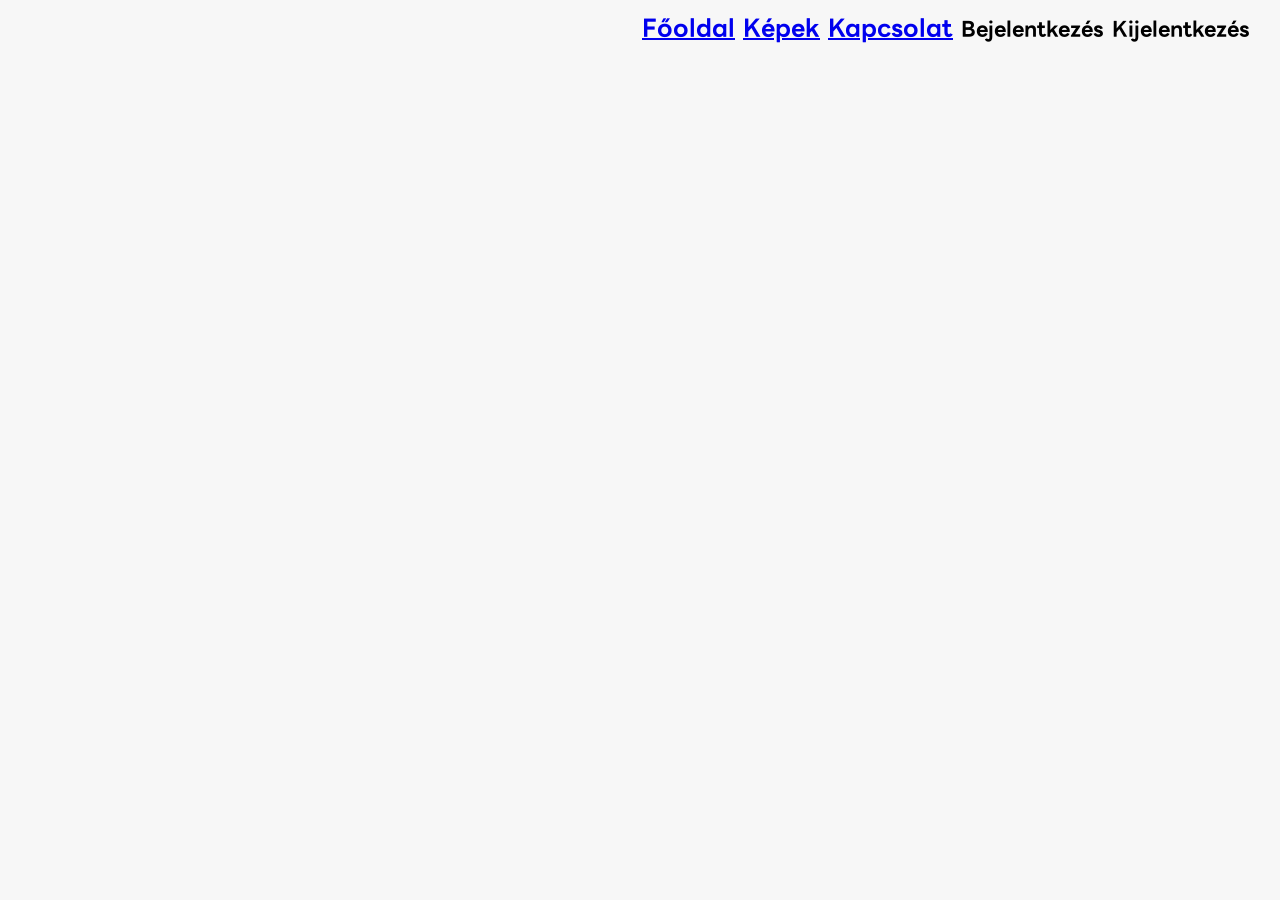
==== kapcsolat.html @ b3164f54 "5. feladat elkezdese" ====
<!DOCTYPE html>
<html lang="hu">
<head>
    <meta charset="UTF-8">
    <meta name="viewport" content="width=device-width, initial-scale=1.0">
    <title>Sárgahegyi Tiszta Víz Kft</title>
    <link rel="stylesheet" href="style.css">
    <meta name="viewport" content="width=device-width, initial-scale=1.0">
    <link rel="preconnect" href="https://fonts.googleapis.com">
<link rel="preconnect" href="https://fonts.gstatic.com" crossorigin>
<link href="https://fonts.googleapis.com/css2?family=LINE+Seed+JP&family=Playpen+Sans+Thai:wght@100..800&display=swap" rel="stylesheet">
</head>
<body>

    <nav id="menu">
        <a href="index.html">Főoldal</a>
        <a href="kepek.html">Képek</a>
        <a href="kapcsolat.html">Kapcsolat</a>
        <label id="login">Bejelentkezés</label>
        <label id="logoff">Kijelentkezés</label>
    </nav>

    <div id="content">
<br><br>
    <p id="bekezdes" title="ChatGPT szöveg"></p>


</div>
</body>
</html>
---- style.css ----
body{
    margin: 0px;
    padding: 0px;
    font-family: "LINE Seed JP", sans-serif;
    font-size: 20px;
    background-color: #F7F7F7;
}

nav{
    text-align: right;
    font-weight: bold;
    font-size: 23px;
    padding-top: 15px;
    padding-bottom: 15px;
    padding-right: 30px;
    position: sticky;
    width: 100%;
    box-sizing: border-box;
}
#login,#logoff{
    font-size: 20px;
}

#content{
    padding: 30px;
}

#bekezdes{
    max-width: auto;
    text-align: justify;
    line-height: 1.5em;
    padding-right: 30px;
    border-right: solid 2px black;
}

.iframes {
    display: flex;
}

.box {
    flex: 1;
    padding: 10px;
}

iframe {
    width: 100%;
    height: 400px;
    border: none;
}
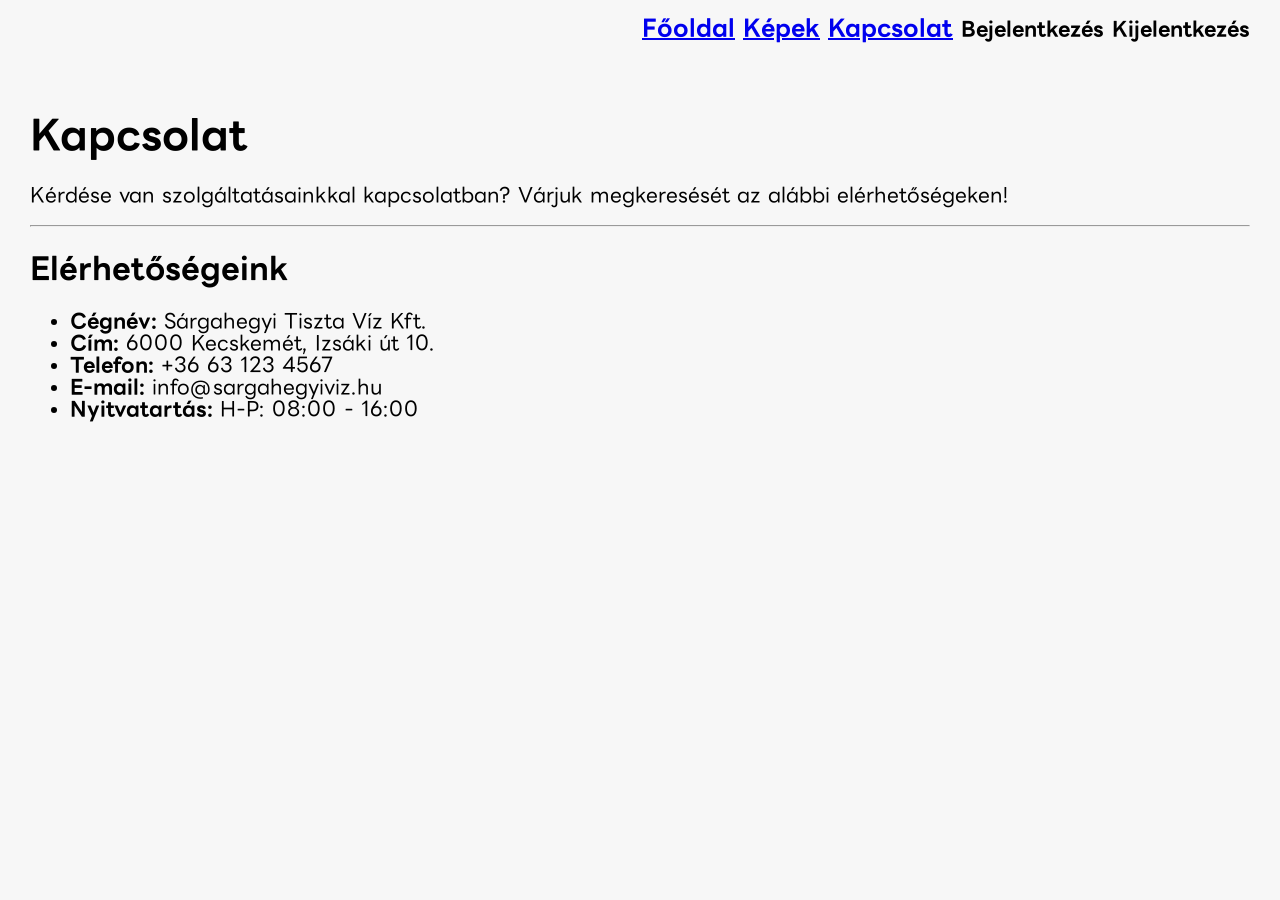
==== commit f720fd6c: "Tartalom kiegészítés" ====
--- a/kapcsolat.html
+++ b/kapcsolat.html
@@ -21,9 +21,27 @@
     </nav>
 
     <div id="content">
-<br><br>
+
     <p id="bekezdes" title="ChatGPT szöveg"></p>
+    <h1>Kapcsolat</h1>
+        <p>Kérdése van szolgáltatásainkkal kapcsolatban? Várjuk megkeresését az alábbi elérhetőségeken!</p>
+        
+        <hr>
 
+        <div id="contact-info">
+            <h2>Elérhetőségeink</h2>
+            <ul>
+                <li><strong>Cégnév:</strong> Sárgahegyi Tiszta Víz Kft.</li>
+                <li><strong>Cím:</strong> 6000 Kecskemét, Izsáki út 10.</li>
+                <li><strong>Telefon:</strong> +36 63 123 4567</li>
+                <li><strong>E-mail:</strong> info@sargahegyiviz.hu</li>
+                <li><strong>Nyitvatartás:</strong> H-P: 08:00 - 16:00</li>
+            </ul>
+        </div>
+
+         <div class="box">
+            <iframe src="https://www.google.com/maps/embed?pb=!1m18!1m12!1m3!1d2726.359491914282!2d19.665911876841612!3d46.89564797113354!2m3!1f0!2f0!3f0!3m2!1i1024!2i768!4f13.1!3m3!1m2!1s0x4743da774e6311df%3A0x83c0e0f262ab0376!2zS2Vjc2tlbcOpdCwgQ3PDoWtpIEZyaWd5ZXMgw6lww7xsZXQsIEl6c8Oha2kgw7p0IDEwLCA2MDAw!5e0!3m2!1shu!2shu!4v1772870865824!5m2!1shu!2shu" width="600" height="450" style="border:0;" allowfullscreen="" loading="lazy" referrerpolicy="no-referrer-when-downgrade"></iframe>
+        </div>
 
 </div>
 </body>
--- a/style.css
+++ b/style.css
@@ -46,4 +46,30 @@
     width: 100%;
     height: 400px;
     border: none;
+}
+
+.gallery-container {
+    display: grid;
+    grid-template-columns: repeat(auto-fit, minmax(250px, 1fr));
+    gap: 20px;
+    padding: 20px 0;
+}
+
+.gallery-item {
+    width: 100%;
+    aspect-ratio: 1 / 1;
+    overflow: hidden;
+    border-radius: 8px;
+    box-shadow: 0 4px 8px rgba(0,0,0,0.1);
+}
+
+.gallery-item img {
+    width: 100%;
+    height: 100%;
+    object-fit: cover;
+    transition: transform 0.3s ease;
+}
+
+.gallery-item:hover img {
+    transform: scale(1.05);
 }
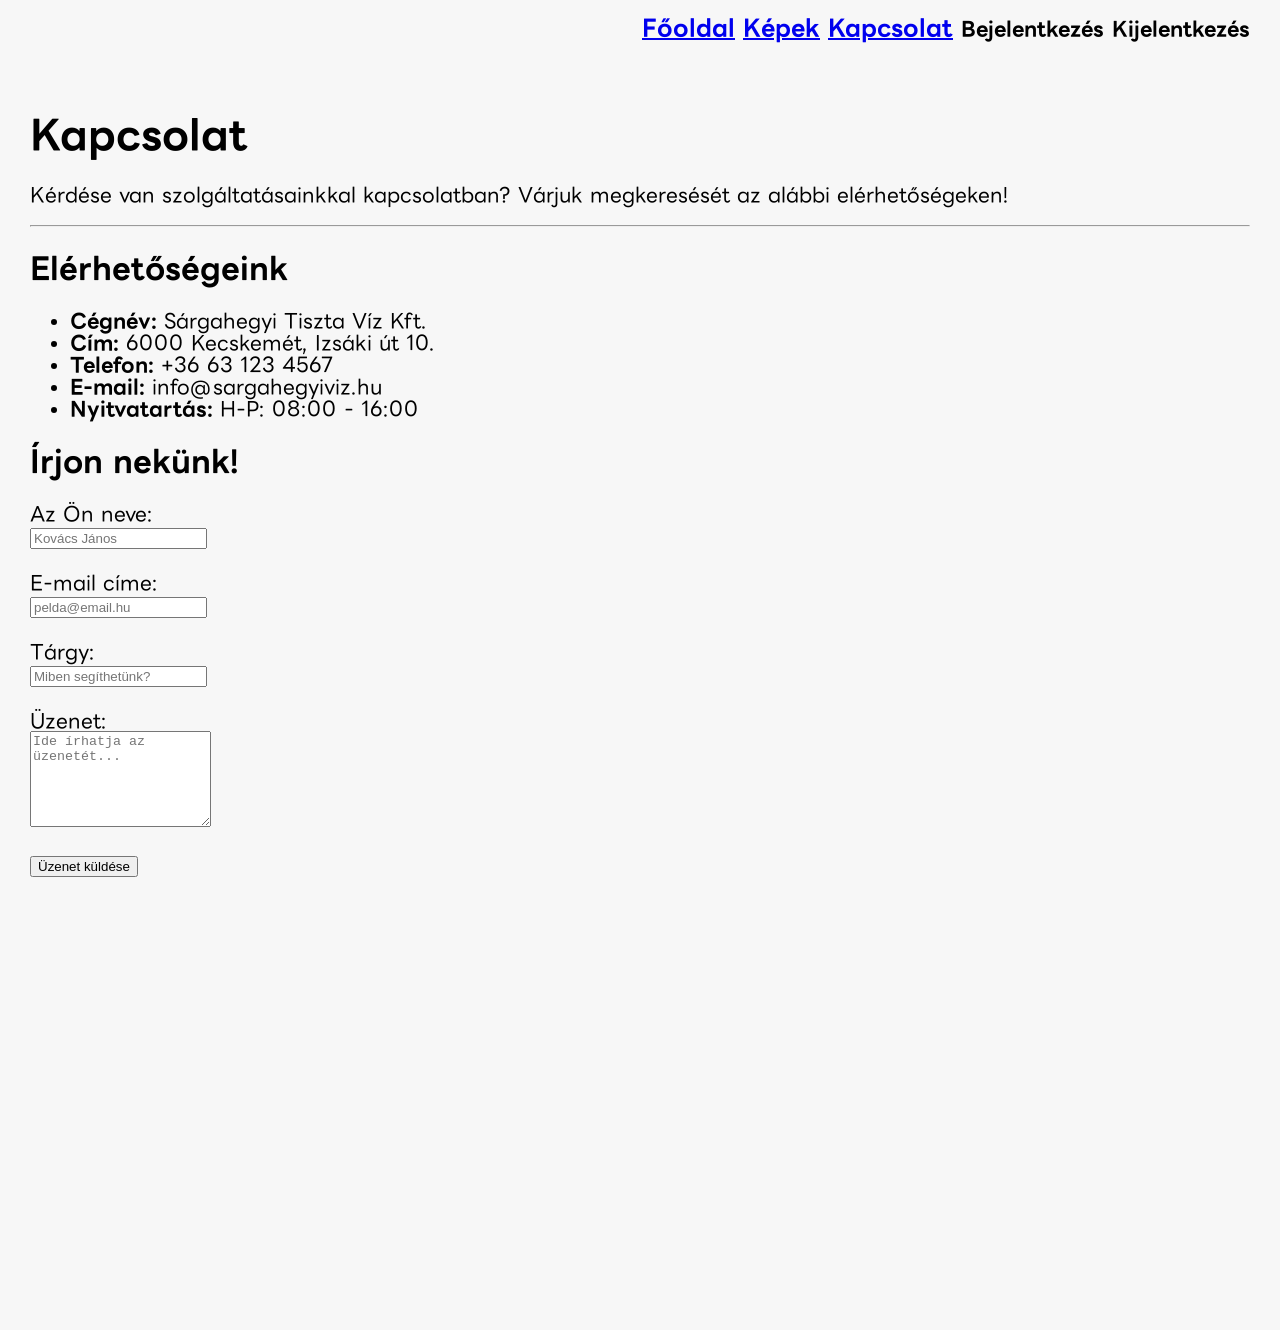
==== commit 7fa50aba: "kapcsolat uzenetek" ====
--- a/kapcsolat.html
+++ b/kapcsolat.html
@@ -38,6 +38,24 @@
                 <li><strong>Nyitvatartás:</strong> H-P: 08:00 - 16:00</li>
             </ul>
         </div>
+            <div id="contact-form">
+            <h2>Írjon nekünk!</h2>
+            <form action="#" method="POST">
+                <label for="nev">Az Ön neve:</label><br>
+                <input type="text" id="nev" name="nev" placeholder="Kovács János" required><br><br>
+
+                <label for="email">E-mail címe:</label><br>
+                <input type="email" id="email" name="email" placeholder="pelda@email.hu" required><br><br>
+
+                <label for="targy">Tárgy:</label><br>
+                <input type="text" id="targy" name="targy" placeholder="Miben segíthetünk?"><br><br>
+
+                <label for="uzenet">Üzenet:</label><br>
+                <textarea id="uzenet" name="uzenet" rows="6" placeholder="Ide írhatja az üzenetét..." required></textarea><br><br>
+
+                <button type="submit" id="kuldes-gomb">Üzenet küldése</button>
+            </form>
+        </div>
 
          <div class="box">
             <iframe src="https://www.google.com/maps/embed?pb=!1m18!1m12!1m3!1d2726.359491914282!2d19.665911876841612!3d46.89564797113354!2m3!1f0!2f0!3f0!3m2!1i1024!2i768!4f13.1!3m3!1m2!1s0x4743da774e6311df%3A0x83c0e0f262ab0376!2zS2Vjc2tlbcOpdCwgQ3PDoWtpIEZyaWd5ZXMgw6lww7xsZXQsIEl6c8Oha2kgw7p0IDEwLCA2MDAw!5e0!3m2!1shu!2shu!4v1772870865824!5m2!1shu!2shu" width="600" height="450" style="border:0;" allowfullscreen="" loading="lazy" referrerpolicy="no-referrer-when-downgrade"></iframe>
